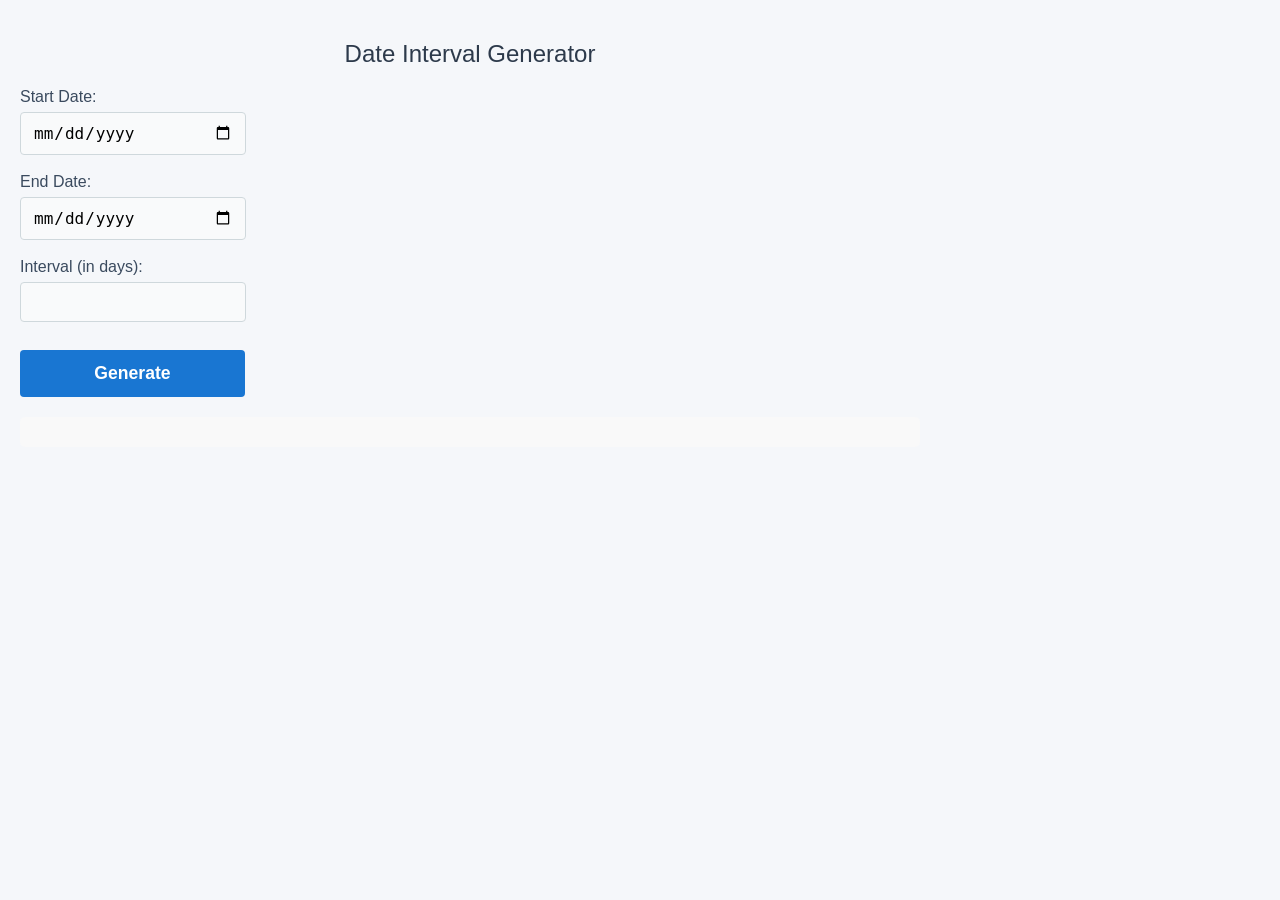
==== Backfill-Dates-Calculator/index.html @ 90fac3e1 "Created and Updated index.htmls File for interval calculations and Tools menu update" ====
<!DOCTYPE html>
<html lang="en">
<head>
  <meta charset="UTF-8">
  <title>Date Interval Generator</title>
  <!--<style>
    body { font-family: Arial, sans-serif; margin: 40px; }
    label { display: block; margin-top: 10px; }
    input[type="date"], input[type="number"] { padding: 5px; margin-top: 5px; }
    #output { white-space: pre-line; margin-top: 20px; background: #f9f9f9; padding: 15px; border-radius: 5px;}
    button { margin-top: 15px; padding: 8px 16px;}
  </style>-->
      <style>
    body {
      background: #f5f7fa;
      font-family: 'Roboto', sans-serif;
      margin: 10px;
      padding: 10px;
      width: 900px;
      justify-content: center;
      align-items: center;
    }
    .container {
      max-width: 90%;
      margin: 40px auto;
      background: #fff;
      border-radius: 8px;
      box-shadow: 0 2px 12px rgba(0,0,0,0.08);
      padding: 32px 28px;
    }
    h2 {
      text-align: center;
      color: #2d3a4b;
      font-weight: 500;
    }
    label {
      display: block;
      margin-top: 18px;
      color: #3a4a5e;
      font-size: 1rem;
	  width: 400px;
    }
    input, select {
      width: 200px;
      padding: 10px 12px;
      margin-top: 6px;
      border-radius: 4px;
      border: 1px solid #cfd8dc;
      font-size: 1rem;
      background-color: #f9fafb;
    }
    input[type="date"]::-webkit-input-placeholder { color:#b0bec5; }
    input[type="date"]::-moz-placeholder { color:#b0bec5; }
    input[type="date"]:-ms-input-placeholder { color:#b0bec5; }
    input[type="date"]::placeholder { color:#b0bec5; }

    button {
      margin-top: 28px;
      width: 225px;
      background-color: #1976d2;
      color: #fff;
      border: none;
      padding: 13px;
      border-radius: 4px;
      font-size: 1.1rem;
      font-weight: bold;
      cursor: pointer;
      transition: background .2s ease-in-out;
    }
    button:hover {
      background-color: #1565c0;
    }
    #output { white-space: pre-line; margin-top: 20px; background: #f9f9f9; padding: 15px; border-radius: 5px;}
</style>
</head>
<body>
  <h2>Date Interval Generator</h2>
  <form id="intervalForm">
    <label for="start_date">Start Date:</label>
    <input type="date" id="start_date" name="start_date" required pattern="\d{4}-\d{2}-\d{2}">

    <label for="end_date">End Date:</label>
    <input type="date" id="end_date" name="end_date" required pattern="\d{4}-\d{2}-\d{2}">

    <label for="interval">Interval (in days):</label>
    <input type="number" id="interval" name="interval" min="1" required>

    <br><button type="submit">Generate</button>
  </form>

  <div id="output"></div>

<script>
function formatDate(date) {
  // Returns date as YYYY-mm-dd
  const yyyy = date.getFullYear();
  const mm = String(date.getMonth() + 1).padStart(2, '0');
  const dd = String(date.getDate()).padStart(2, '0');
  return `${yyyy}-${mm}-${dd}`;
}

document.getElementById('intervalForm').addEventListener('submit', function(e) {
  e.preventDefault();

  const startDateStr = document.getElementById('start_date').value;
  const endDateStr = document.getElementById('end_date').value;
  const intervalDays = parseInt(document.getElementById('interval').value, 10);

  if (!startDateStr || !endDateStr || isNaN(intervalDays) || intervalDays <= 0) {
    document.getElementById('output').textContent = 'Please fill all fields correctly.';
    return;
  }

  let startDate = new Date(startDateStr);
  let endDate = new Date(endDateStr);

  if (startDate > endDate) {
    document.getElementById('output').textContent = 'Start date must be before or equal to end date.';
    return;
  }

  let output = '';
  let currentStart = new Date(startDate);

  let rowNum = 1;
  
  while (currentStart <= endDate) {
    let currentEnd = new Date(currentStart);
    currentEnd.setDate(currentEnd.getDate() + intervalDays -1);
    if (currentEnd > endDate) currentEnd = new Date(endDate);

    output += `${rowNum}. From: ${formatDate(currentStart)} to: ${formatDate(currentEnd)}\n`;

    // Prepare for next interval
    currentStart.setDate(currentEnd.getDate() +1);
    rowNum++;
    
    // If next start is after end, break
    if (currentStart > endDate) break;
  }

  document.getElementById('output').textContent = output.trim();
});
</script>
</body>
</html>
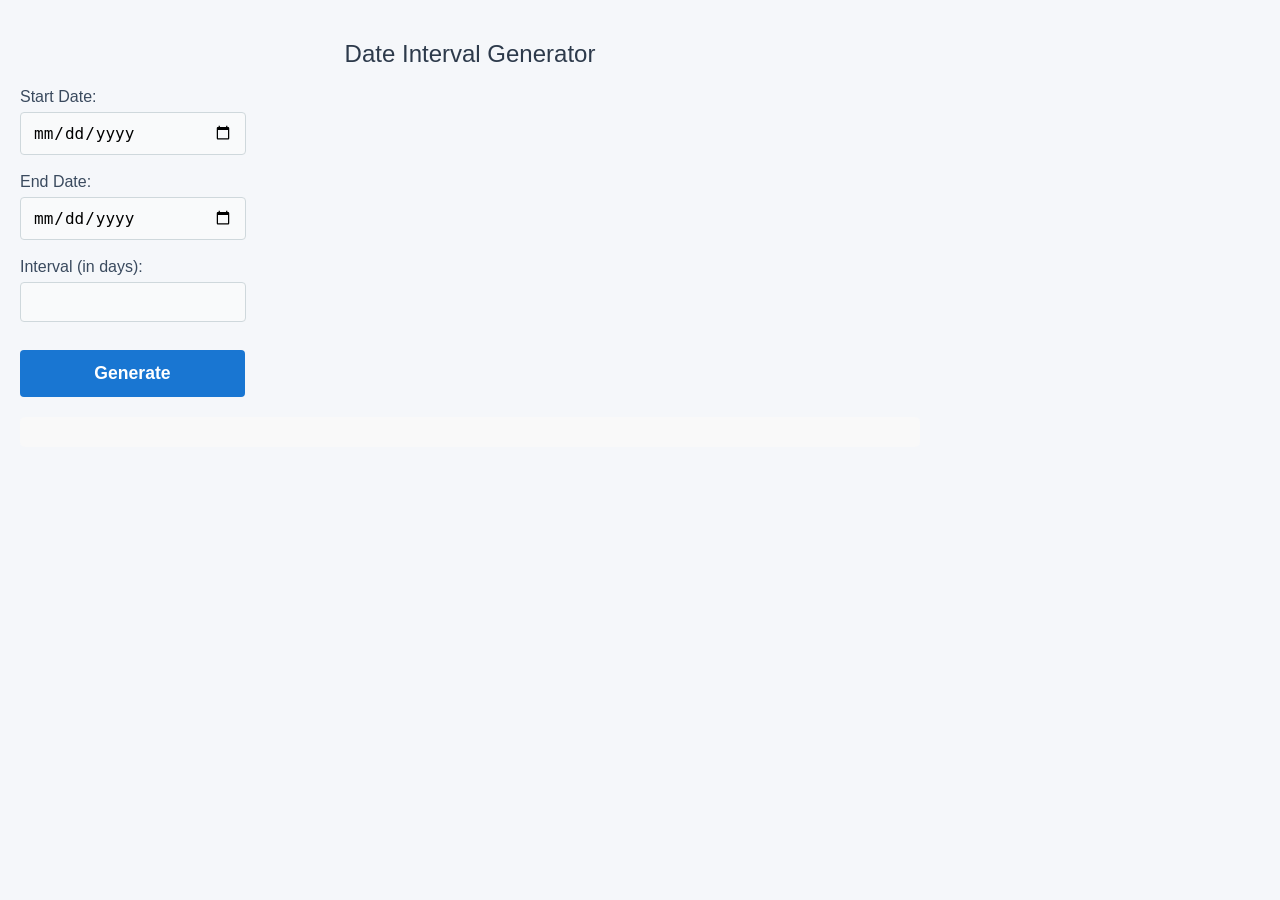
==== commit 3e1bc5a8: "Fixed day advancing" ====
--- a/Backfill-Dates-Calculator/index.html
+++ b/Backfill-Dates-Calculator/index.html
@@ -132,7 +132,7 @@
     output += `${rowNum}. From: ${formatDate(currentStart)} to: ${formatDate(currentEnd)}\n`;
 
     // Prepare for next interval
-    currentStart.setDate(currentEnd.getDate() +1);
+	currentStart.setTime(currentEnd.getTime()+1000*60*60*24);
     rowNum++;
     
     // If next start is after end, break
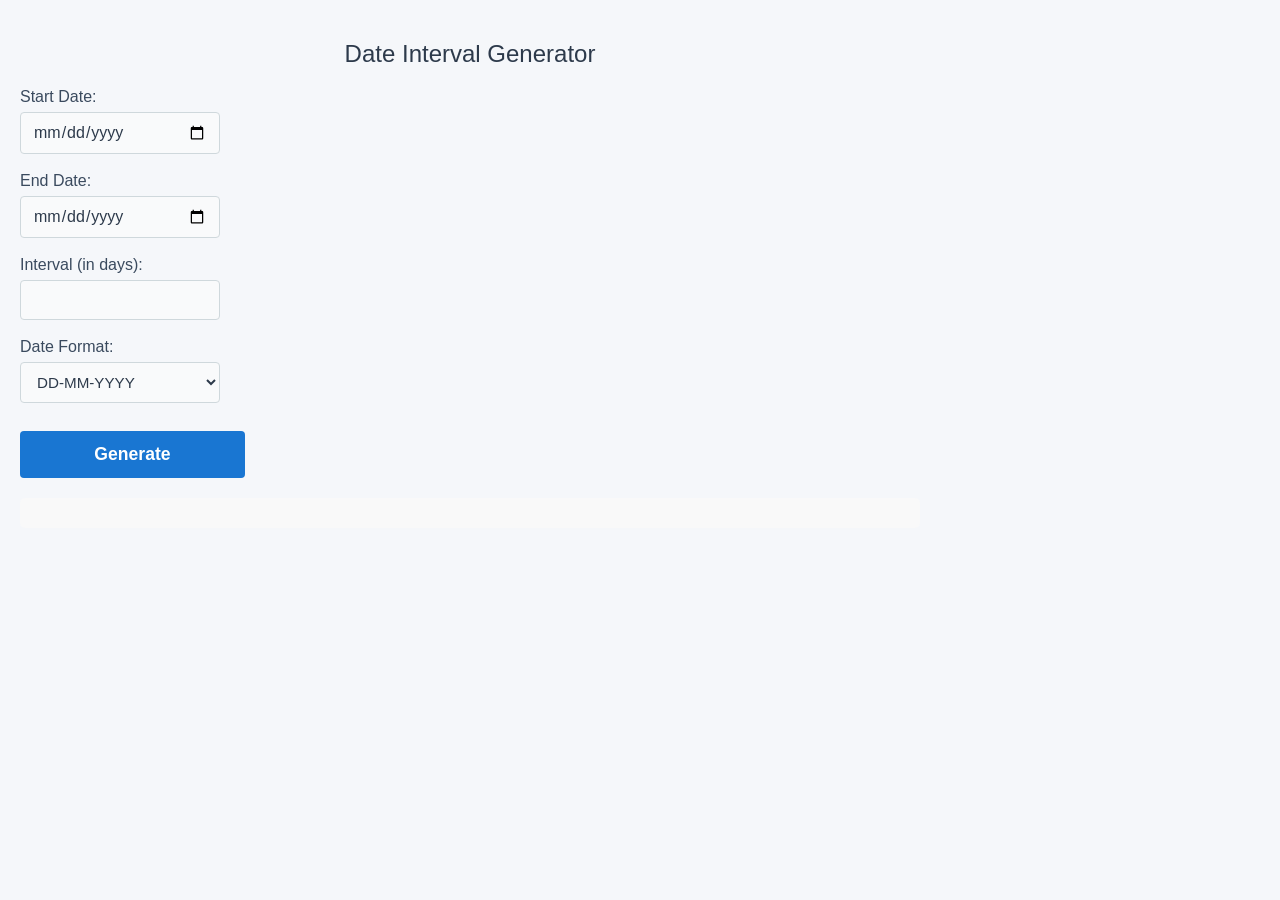
==== commit fe9189cd: "Added date format option" ====
--- a/Backfill-Dates-Calculator/index.html
+++ b/Backfill-Dates-Calculator/index.html
@@ -48,6 +48,12 @@
       border: 1px solid #cfd8dc;
       font-size: 1rem;
       background-color: #f9fafb;
+      font-family: inherit;
+      color: #2d3a4b;
+      box-sizing: border-box;
+    }
+    select {
+      font-size: 0.95rem;
     }
     input[type="date"]::-webkit-input-placeholder { color:#b0bec5; }
     input[type="date"]::-moz-placeholder { color:#b0bec5; }
@@ -85,18 +91,34 @@
     <label for="interval">Interval (in days):</label>
     <input type="number" id="interval" name="interval" min="1" required>
 
+    <label for="date_format">Date Format:</label>
+    <select id="date_format" name="date_format">
+      <option value="DD-MM-YYYY">DD-MM-YYYY</option>
+      <option value="YYYY-MM-DD">YYYY-MM-DD</option>
+      <option value="MM-DD-YYYY">MM-DD-YYYY</option>
+    </select>
+
     <br><button type="submit">Generate</button>
   </form>
 
   <div id="output"></div>
 
 <script>
-function formatDate(date) {
-  // Returns date as YYYY-mm-dd
+function formatDate(date, format) {
   const yyyy = date.getFullYear();
   const mm = String(date.getMonth() + 1).padStart(2, '0');
   const dd = String(date.getDate()).padStart(2, '0');
-  return `${yyyy}-${mm}-${dd}`;
+
+  switch (format) {
+    case 'DD-MM-YYYY':
+      return `${dd}-${mm}-${yyyy}`;
+    case 'YYYY-MM-DD':
+      return `${yyyy}-${mm}-${dd}`;
+    case 'MM-DD-YYYY':
+      return `${mm}-${dd}-${yyyy}`;
+    default:
+      return `${dd}-${mm}-${yyyy}`;
+  }
 }
 
 document.getElementById('intervalForm').addEventListener('submit', function(e) {
@@ -105,6 +127,7 @@
   const startDateStr = document.getElementById('start_date').value;
   const endDateStr = document.getElementById('end_date').value;
   const intervalDays = parseInt(document.getElementById('interval').value, 10);
+  const dateFormat = document.getElementById('date_format').value;
 
   if (!startDateStr || !endDateStr || isNaN(intervalDays) || intervalDays <= 0) {
     document.getElementById('output').textContent = 'Please fill all fields correctly.';
@@ -129,10 +152,10 @@
     currentEnd.setDate(currentEnd.getDate() + intervalDays -1);
     if (currentEnd > endDate) currentEnd = new Date(endDate);
 
-    output += `${rowNum}. From: ${formatDate(currentStart)} to: ${formatDate(currentEnd)}\n`;
+    output += `${rowNum}. From: ${formatDate(currentStart, dateFormat)} to: ${formatDate(currentEnd, dateFormat)}\n`;
 
     // Prepare for next interval
-	currentStart.setTime(currentEnd.getTime()+1000*60*60*24);
+    currentStart.setTime(currentEnd.getTime()+1000*60*60*24);
     rowNum++;
     
     // If next start is after end, break
